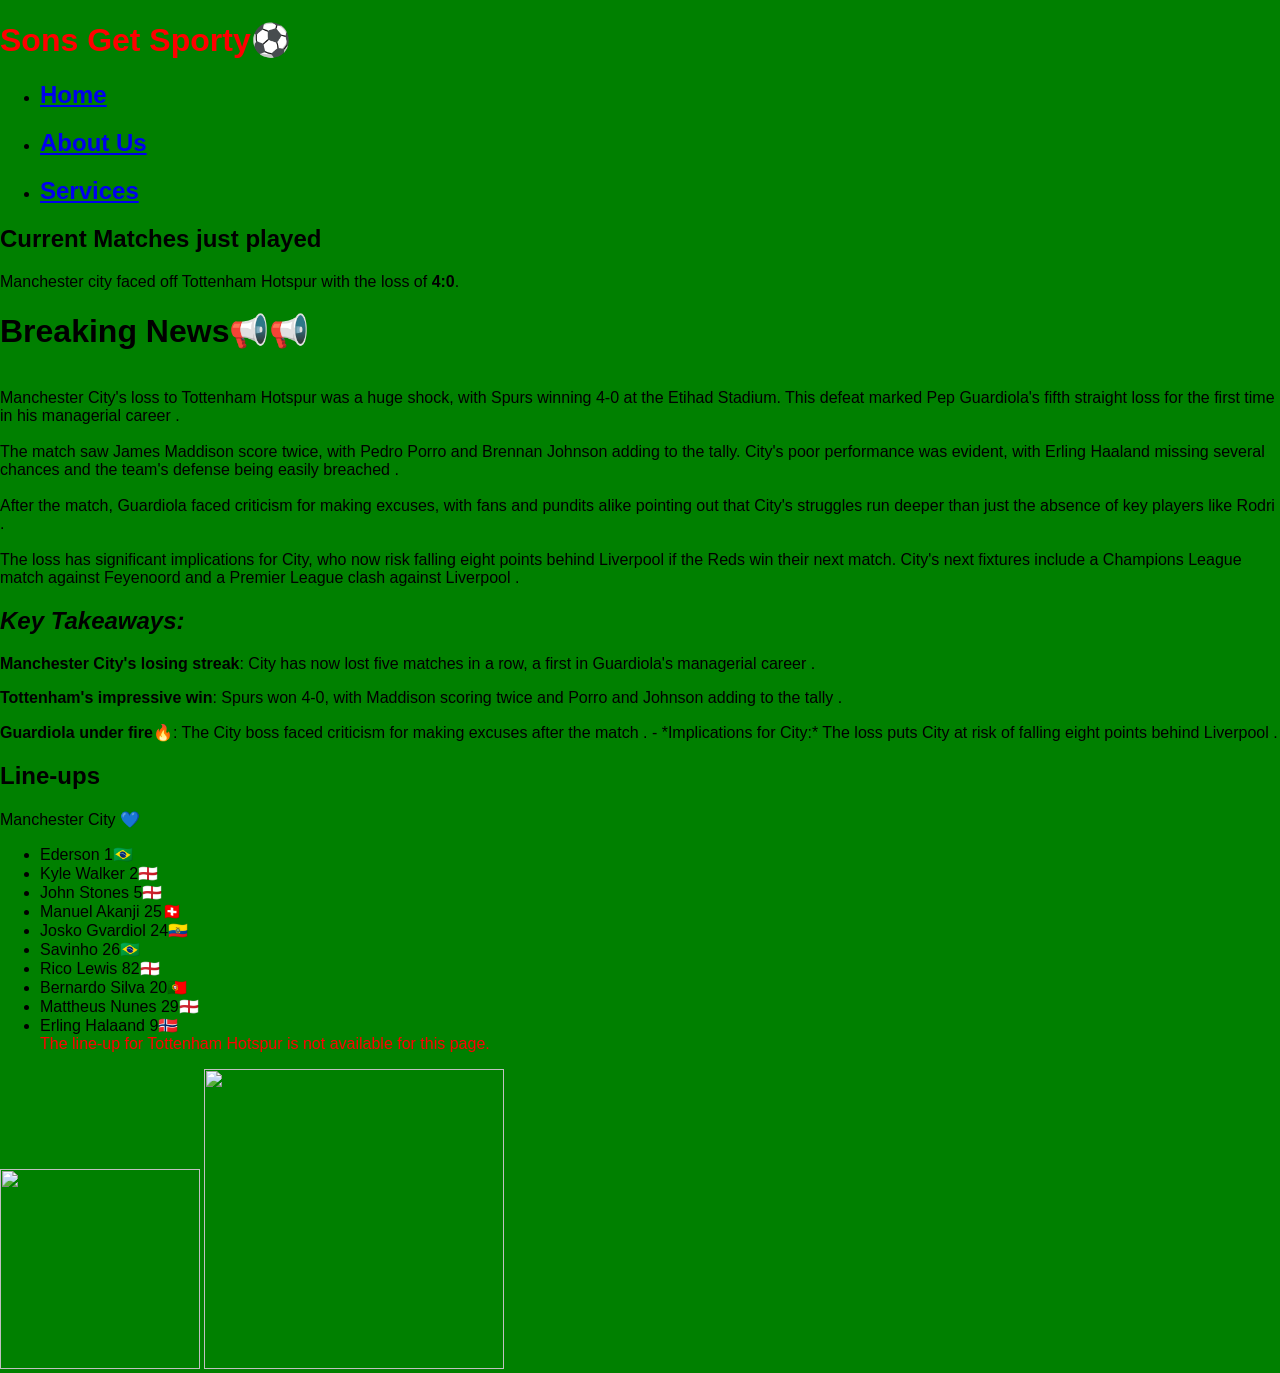
==== index.html @ 6d583c81 "Add files via upload" ====
<!DOCTYPE html>
<html lang="en">
<head>
    <meta charset="UTF-8">
    <meta name="viewport" content="width=device-width, initial-scale=1.0">
    <link rel="stylesheet" href="style.css">
    <title>www.practice makes perfect</title>
    <style>
     /* basic styles */
     body{
       font-family: Arial, sans-serif;
            background-color: green;
            margin: 0;
            padding: 0;
            display: rigid;
            justify-content: left;
            align-items: left;
            height: 100vh;
        }
          
        
        
        
        
        
        
        
        
        
        
        
        
    </style>
</head>
<body>
   <h1> <span style="color:red">Sons Get Sporty⚽ </span></h1>
    <div>
        <nav>
            <ul>
                <li><a href="index html"><h2>Home</h2></a></li>
                <li><a href="index html"><h2>About Us</h2></a> </li>
                <li><a href="index html"><h2> Services</h2> </a></li>
                
                
                
            </ul>
            
            
            
            
            
        </nav>
        
        
        
        
    </div>
    <h2><strong>Current Matches just played</strong></h2>
    <p>Manchester city faced off Tottenham Hotspur with the loss of <b>4:0</b>. 
    
    <h1><strong>Breaking News📢📢</strong></h1>
    
    <p1> <br>   Manchester City's loss to Tottenham Hotspur was a huge shock, with Spurs winning 4-0 at the Etihad Stadium. This defeat marked Pep Guardiola's fifth straight loss for the first time in his managerial career .</br>

<br>The match saw James Maddison score twice, with Pedro Porro and Brennan Johnson adding to the tally. City's poor performance was evident, with Erling Haaland missing several chances and the team's defense being easily breached .</br>

<br>After the match, Guardiola faced criticism for making excuses, with fans and pundits alike pointing out that City's struggles run deeper than just the absence of key players like Rodri .</br>

<br>The loss has significant implications for City, who now risk falling eight points behind Liverpool if the Reds win their next match. City's next fixtures include a Champions League match against Feyenoord and a Premier League clash against Liverpool .</br>

  <h2><b><em>Key Takeaways:</em></b></h2>

<p> <b>Manchester City's losing streak</b>: City has now lost five matches in a row, a first in Guardiola's managerial career . </p>
<p><b>Tottenham's impressive win</b>: Spurs won 4-0, with Maddison scoring twice and Porro and Johnson adding to the tally .</p>
<p> <b>Guardiola under fire🔥</b>: The City boss faced criticism for making excuses after the match .
- *Implications for City:* The loss puts City at risk of falling eight points behind Liverpool .   </p>     </p1>
    
    <h2>Line-ups</h2>
    <p1>Manchester City 💙</p1>
    <ul>
        <li> Ederson 1🇧🇷</li>
        <li> Kyle Walker 2🏴󠁧󠁢󠁥󠁮󠁧󠁿</li>
        <li> John Stones 5🏴󠁧󠁢󠁥󠁮󠁧󠁿</li>
        <li> Manuel Akanji 25🇨🇭</li>
        <li> Josko Gvardiol 24🇪🇨</li>
        <li> Savinho 26🇧🇷 </li>
        <li> Rico Lewis 82🏴󠁧󠁢󠁥󠁮󠁧󠁿</li>
        <li> Bernardo Silva 20🇵🇹</li>
        <li> Mattheus Nunes 29🏴󠁧󠁢󠁥󠁮󠁧󠁿</li>
        <li> Erling Halaand 9🇧🇻</li>
      <span style="color:red">The line-up for Tottenham Hotspur is not available for this page.</span>
    </ul></p>
    <img src="lineup 1.png"
    style="width:200px; height:200px " alt="">
<img src="lostgame2.jpg"
    style ="border-radius:20px. ;width:300px; height:300px"alt=""
    
    
</body>
</html>
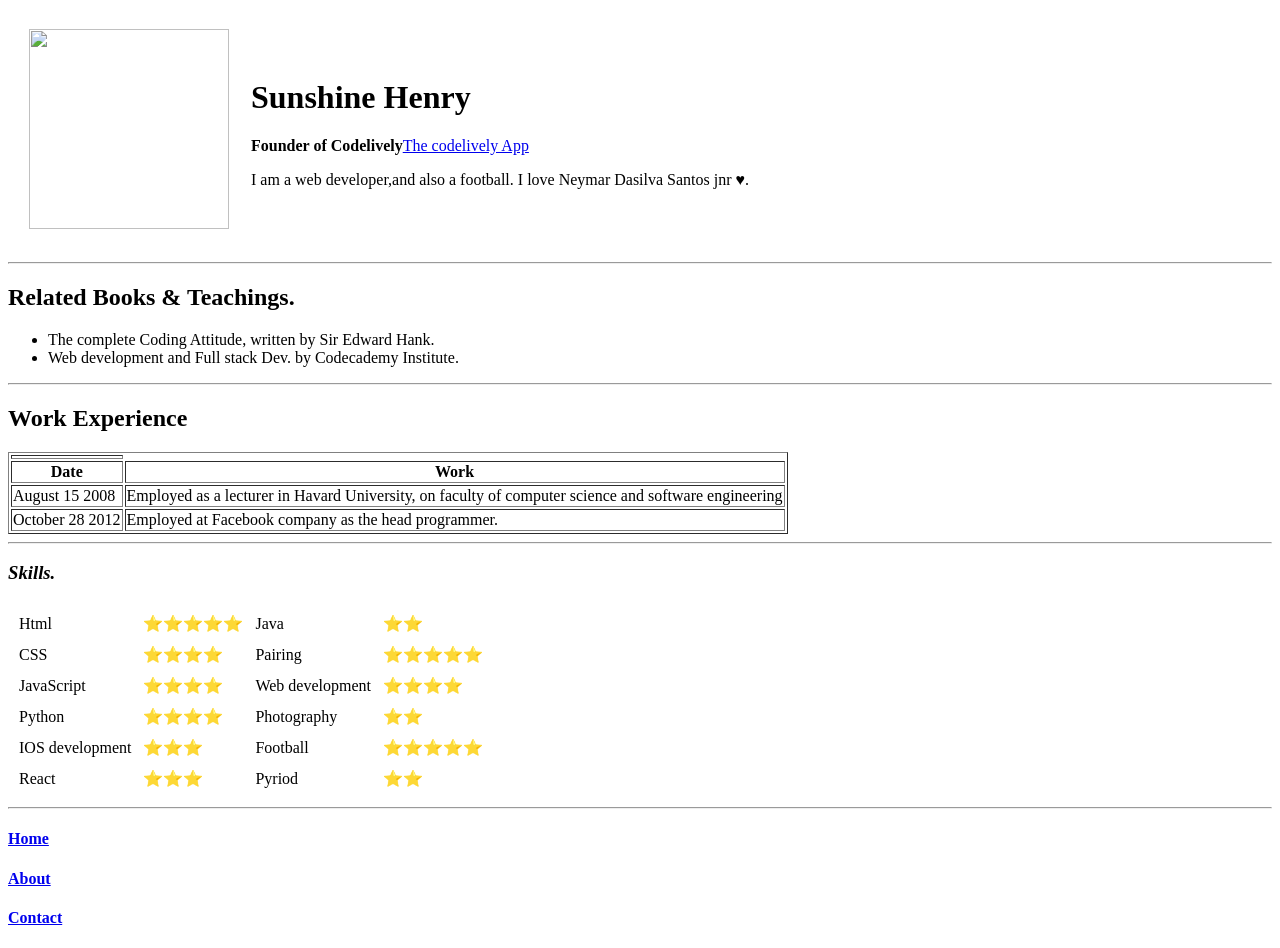
==== commit 482ad075: "Add files via upload" ====
--- a/index.html
+++ b/index.html
@@ -2,99 +2,99 @@
 <html lang="en">
 <head>
     <meta charset="UTF-8">
-    <meta name="viewport" content="width=device-width, initial-scale=1.0">
-    <link rel="stylesheet" href="style.css">
-    <title>www.practice makes perfect</title>
-    <style>
-     /* basic styles */
-     body{
-       font-family: Arial, sans-serif;
-            background-color: green;
-            margin: 0;
-            padding: 0;
-            display: rigid;
-            justify-content: left;
-            align-items: left;
-            height: 100vh;
-        }
-          
+    <title>Page title</title>
+</head>
+<body>
+    <table cellspacing="20px">
+        <tr>
+          <td> <img src="sunshine.jpg" style="height:200px; width:200px; " alt=""></td>  
+          <td> <h1>Sunshine Henry</h1>
+    <p><strong>Founder of Codelively</strong><a href="https://www.codelively.org">The codelively App</a></p>
+    <p>I am a web developer,and also a football. I love Neymar Dasilva Santos jnr ♥️.</p> </td>
+            
+        </tr>
         
         
+    </table>
+    <hr>
+ <h2>Related Books & Teachings.</h2>
+ <ul>
+     <li>The complete Coding Attitude, written by Sir Edward Hank.</li>
+     <li>Web development and Full stack Dev. by Codecademy Institute.</li>
+ </ul>
+ <hr>
+ <h2><strong>Work Experience</strong></h2>
+   
+      <table border="1px">
+           <th>
+            <tr>
+                <th>Date</th>
+                <th>Work</th>
+            </tr>
+        </th>
+        <tb>
+            
+        </tb>
+        <tf>
+            
+        </tf>
         
+       <tr>
+           <td>August 15 2008</td>
+           <td>Employed as a lecturer in Havard University, on faculty of computer science and software engineering</td>
+       </tr> 
+        <tr>
+            <td>October 28 2012</td>
+            <td>Employed at Facebook company as the head programmer.</td>
+       
+        </tr>
+      
         
-        
-        
-        
-        
-        
-        
-        
-        
-    </style>
-</head>
-<body>
-   <h1> <span style="color:red">Sons Get Sporty⚽ </span></h1>
-    <div>
-        <nav>
-            <ul>
-                <li><a href="index html"><h2>Home</h2></a></li>
-                <li><a href="index html"><h2>About Us</h2></a> </li>
-                <li><a href="index html"><h2> Services</h2> </a></li>
-                
-                
-                
-            </ul>
+    </table>
+    <hr>
+    <h3><em>Skills.</em></h3>
+    <table  cellspacing="10px">
+        <tr>
+            <td>Html</td>
+            <td>⭐⭐⭐⭐⭐</td>
+            <td>Java</td>
+            <td>⭐⭐</td>
+        </tr>
+        <tr>
+            <td>CSS</td>
+            <td>⭐⭐⭐⭐</td>
+            <td>Pairing</td>
+            <td>⭐⭐⭐⭐⭐</td>
             
-            
-            
-            
-            
-        </nav>
-        
-        
-        
-        
-    </div>
-    <h2><strong>Current Matches just played</strong></h2>
-    <p>Manchester city faced off Tottenham Hotspur with the loss of <b>4:0</b>. 
-    
-    <h1><strong>Breaking News📢📢</strong></h1>
-    
-    <p1> <br>   Manchester City's loss to Tottenham Hotspur was a huge shock, with Spurs winning 4-0 at the Etihad Stadium. This defeat marked Pep Guardiola's fifth straight loss for the first time in his managerial career .</br>
-
-<br>The match saw James Maddison score twice, with Pedro Porro and Brennan Johnson adding to the tally. City's poor performance was evident, with Erling Haaland missing several chances and the team's defense being easily breached .</br>
-
-<br>After the match, Guardiola faced criticism for making excuses, with fans and pundits alike pointing out that City's struggles run deeper than just the absence of key players like Rodri .</br>
-
-<br>The loss has significant implications for City, who now risk falling eight points behind Liverpool if the Reds win their next match. City's next fixtures include a Champions League match against Feyenoord and a Premier League clash against Liverpool .</br>
-
-  <h2><b><em>Key Takeaways:</em></b></h2>
-
-<p> <b>Manchester City's losing streak</b>: City has now lost five matches in a row, a first in Guardiola's managerial career . </p>
-<p><b>Tottenham's impressive win</b>: Spurs won 4-0, with Maddison scoring twice and Porro and Johnson adding to the tally .</p>
-<p> <b>Guardiola under fire🔥</b>: The City boss faced criticism for making excuses after the match .
-- *Implications for City:* The loss puts City at risk of falling eight points behind Liverpool .   </p>     </p1>
-    
-    <h2>Line-ups</h2>
-    <p1>Manchester City 💙</p1>
-    <ul>
-        <li> Ederson 1🇧🇷</li>
-        <li> Kyle Walker 2🏴󠁧󠁢󠁥󠁮󠁧󠁿</li>
-        <li> John Stones 5🏴󠁧󠁢󠁥󠁮󠁧󠁿</li>
-        <li> Manuel Akanji 25🇨🇭</li>
-        <li> Josko Gvardiol 24🇪🇨</li>
-        <li> Savinho 26🇧🇷 </li>
-        <li> Rico Lewis 82🏴󠁧󠁢󠁥󠁮󠁧󠁿</li>
-        <li> Bernardo Silva 20🇵🇹</li>
-        <li> Mattheus Nunes 29🏴󠁧󠁢󠁥󠁮󠁧󠁿</li>
-        <li> Erling Halaand 9🇧🇻</li>
-      <span style="color:red">The line-up for Tottenham Hotspur is not available for this page.</span>
-    </ul></p>
-    <img src="lineup 1.png"
-    style="width:200px; height:200px " alt="">
-<img src="lostgame2.jpg"
-    style ="border-radius:20px. ;width:300px; height:300px"alt=""
-    
-    
+        </tr>
+        <tr>
+            <td>JavaScript</td>
+            <td>⭐⭐⭐⭐</td>
+            <td>Web development</td>
+            <td>⭐⭐⭐⭐</td>
+        </tr>
+        <tr>
+            <td>Python</td>
+            <td>⭐⭐⭐⭐</td>
+            <td>Photography</td>
+            <td>⭐⭐</td>
+        </tr>
+        <tr>
+            <td>IOS development</td>
+            <td>⭐⭐⭐</td>
+            <td>Football</td>
+            <td>⭐⭐⭐⭐⭐</td>
+        </tr>
+        <tr>
+            <td>React</td>
+            <td>⭐⭐⭐</td>
+            <td>Pyriod</td>
+            <td>⭐⭐</td>
+        </tr>
+    </table>
+    <hr>
+    <a href="index html"><h4>Home</h4></a>
+    <a href="index html"><h4>About</h4></a>
+    <a href="contact.html"><h4>Contact</h4></a>
 </body>
 </html>
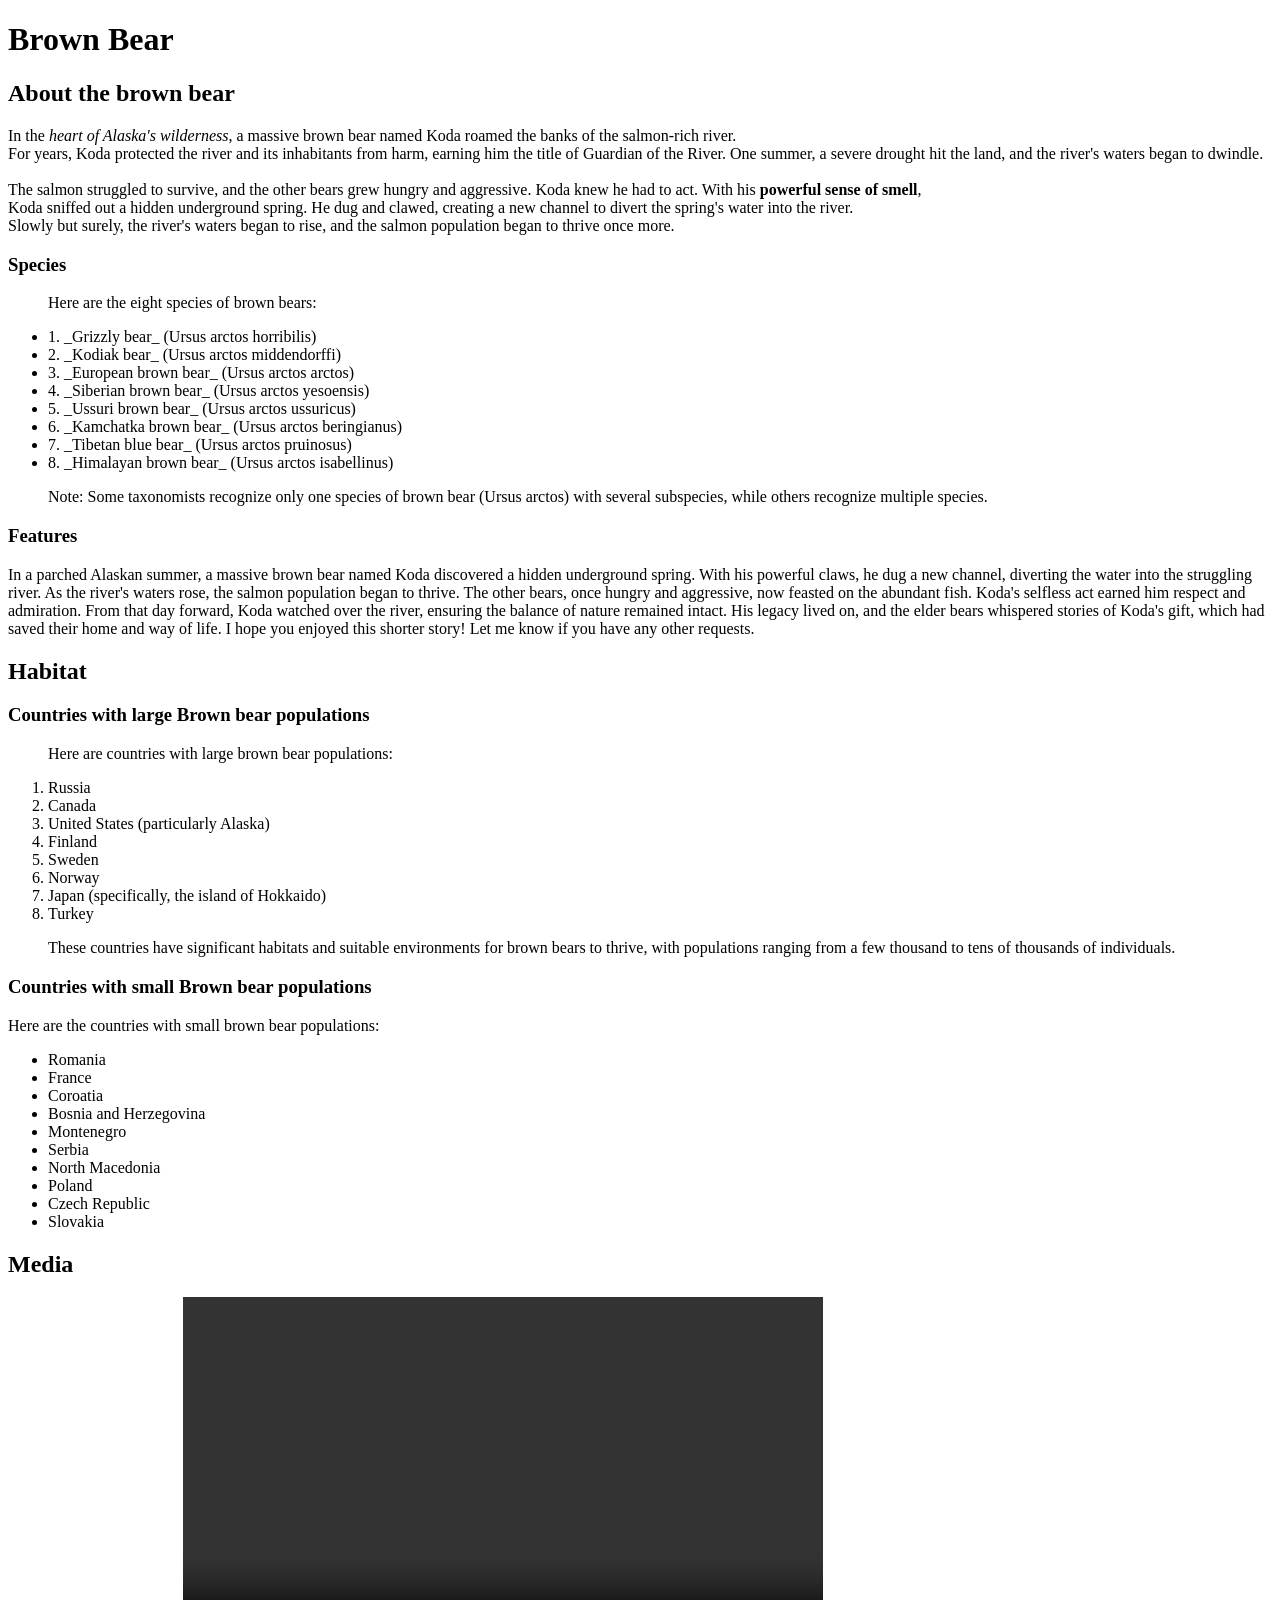
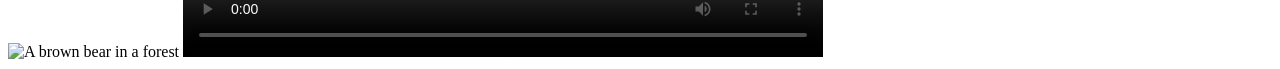
==== commit d26d51ff: "Add files via upload" ====
--- a/index.html
+++ b/index.html
@@ -1,100 +1,92 @@
 <!DOCTYPE html>
-<html lang="en">
+
+<html>
 <head>
-    <meta charset="UTF-8">
-    <title>Page title</title>
+  <meta http-equiv="CONTENT-TYPE" content="text/html; charset=UTF-8">
+  <link rel="stylesheet" href="styles/style.css"/>
+  <title>www.sunshine.com</title>
 </head>
 <body>
-    <table cellspacing="20px">
-        <tr>
-          <td> <img src="sunshine.jpg" style="height:200px; width:200px; " alt=""></td>  
-          <td> <h1>Sunshine Henry</h1>
-    <p><strong>Founder of Codelively</strong><a href="https://www.codelively.org">The codelively App</a></p>
-    <p>I am a web developer,and also a football. I love Neymar Dasilva Santos jnr ♥️.</p> </td>
-            
-        </tr>
+  <h1>Brown Bear</h1>
+    <div id ='introduction'>
+  <h2>About the brown bear</h2>
+      <p>
+
+In the <em>heart of Alaska's wilderness</em>, a massive brown bear named Koda roamed the banks of the salmon-rich river.<br> For years, Koda protected the river and its inhabitants from harm, earning him the title of Guardian of the River.
+
+    One summer, a severe drought hit the land, and the river's waters began to dwindle.<br> <br>The salmon struggled to survive, and the other bears grew hungry and aggressive. Koda knew he had to act.
+
+    With his <strong>powerful sense of smell</strong>,<br>Koda sniffed out a hidden underground spring. He dug and clawed, creating a new channel to divert the spring's water into the river.<br> Slowly but surely, the river's waters began to rise, and the salmon population began to thrive once more.</p>
+  
+      
+      <h3>Species</h3>
+      <ul>
+        <p>Here are the eight species of brown bears:</p>
+
+        <li>1. _Grizzly bear_ (Ursus arctos horribilis)</li>
+        <li>2. _Kodiak bear_ (Ursus arctos middendorffi)</li>
+        <li>3. _European brown bear_ (Ursus arctos arctos)</li>
+        <li>4. _Siberian brown bear_ (Ursus arctos yesoensis)</li>
+        <li>5. _Ussuri brown bear_ (Ursus arctos ussuricus)</li>
+        <li>6. _Kamchatka brown bear_ (Ursus arctos beringianus)</li>
+        <li>7. _Tibetan blue bear_ (Ursus arctos pruinosus)</li>
+        <li>8. _Himalayan brown bear_ (Ursus arctos isabellinus)</li>
+
+        <p>Note: Some taxonomists recognize only one species of brown bear (Ursus arctos) with several subspecies, while others recognize multiple species.</p>  
+      </ul>
+  <h3>Features</h3>
+      <p>In a parched Alaskan summer, a massive brown bear named Koda discovered a hidden underground spring. With his powerful claws, he dug a new channel, diverting the water into the struggling river.
+
+As the river's waters rose, the salmon population began to thrive. The other bears, once hungry and aggressive, now feasted on the abundant fish. Koda's selfless act earned him respect and admiration.
+
+From that day forward, Koda watched over the river, ensuring the balance of nature remained intact. His legacy lived on, and the elder bears whispered stories of Koda's gift, which had saved their home and way of life.
+
+I hope you enjoyed this shorter story! Let me know if you have any other requests.</p>
+   </div>
+    <div id ='habitat'>
+  <h2>Habitat</h2>
+  <h3>Countries with large Brown bear populations</h3>
+      <ol>
+        <p>Here are countries with large brown bear populations:</p>
+
+        <li>Russia</li>
+        <li>Canada</li>
+        <li>United States (particularly Alaska)</li>
+        <li>Finland</li>
+        <li>Sweden</li>
+        <li>Norway</li>
+        <li>Japan (specifically, the island of Hokkaido)</li>
+        <li>Turkey</li>
+
+        <p>These countries have significant habitats and suitable environments for brown bears to thrive, with populations ranging from a few thousand to tens of thousands of individuals.</p>
+        
+       
+      </ol>
+  <h3>Countries with small Brown bear populations</h3>
+      <p>Here are the countries with small brown bear populations:
+        <ul>
+          <li>Romania</li>
+          <li>France</li>
+          <li>Coroatia</li>
+          <li>Bosnia and Herzegovina</li>
+          <li>Montenegro</li>
+          <li>Serbia</li>
+          <li>North Macedonia</li>
+          <li>Poland</li>
+          <li>Czech Republic</li>
+          <li>Slovakia</li> 
+        </ul>
+      </p>
+
+    </div>
+    <div id ='media'>
+  <h2>Media</h2>
+        <img src="https://en.m.wikipedia.org/wiki/Brown_bear#/media/File%3A2010-kodiak-bear-1.jpg"  alt="A brown bear in a forest"/>
+      <video src="https://youtu.be/k9iCM3ZXfSc?si=3uadPOnnblFxg478.mp4" width="640" height="360" controls="Play,pause">video not supported</video>
+  
+
         
         
-    </table>
-    <hr>
- <h2>Related Books & Teachings.</h2>
- <ul>
-     <li>The complete Coding Attitude, written by Sir Edward Hank.</li>
-     <li>Web development and Full stack Dev. by Codecademy Institute.</li>
- </ul>
- <hr>
- <h2><strong>Work Experience</strong></h2>
-   
-      <table border="1px">
-           <th>
-            <tr>
-                <th>Date</th>
-                <th>Work</th>
-            </tr>
-        </th>
-        <tb>
-            
-        </tb>
-        <tf>
-            
-        </tf>
-        
-       <tr>
-           <td>August 15 2008</td>
-           <td>Employed as a lecturer in Havard University, on faculty of computer science and software engineering</td>
-       </tr> 
-        <tr>
-            <td>October 28 2012</td>
-            <td>Employed at Facebook company as the head programmer.</td>
-       
-        </tr>
-      
-        
-    </table>
-    <hr>
-    <h3><em>Skills.</em></h3>
-    <table  cellspacing="10px">
-        <tr>
-            <td>Html</td>
-            <td>⭐⭐⭐⭐⭐</td>
-            <td>Java</td>
-            <td>⭐⭐</td>
-        </tr>
-        <tr>
-            <td>CSS</td>
-            <td>⭐⭐⭐⭐</td>
-            <td>Pairing</td>
-            <td>⭐⭐⭐⭐⭐</td>
-            
-        </tr>
-        <tr>
-            <td>JavaScript</td>
-            <td>⭐⭐⭐⭐</td>
-            <td>Web development</td>
-            <td>⭐⭐⭐⭐</td>
-        </tr>
-        <tr>
-            <td>Python</td>
-            <td>⭐⭐⭐⭐</td>
-            <td>Photography</td>
-            <td>⭐⭐</td>
-        </tr>
-        <tr>
-            <td>IOS development</td>
-            <td>⭐⭐⭐</td>
-            <td>Football</td>
-            <td>⭐⭐⭐⭐⭐</td>
-        </tr>
-        <tr>
-            <td>React</td>
-            <td>⭐⭐⭐</td>
-            <td>Pyriod</td>
-            <td>⭐⭐</td>
-        </tr>
-    </table>
-    <hr>
-    <a href="index html"><h4>Home</h4></a>
-    <a href="index html"><h4>About</h4></a>
-    <a href="contact.html"><h4>Contact</h4></a>
+    </div>
 </body>
 </html>
